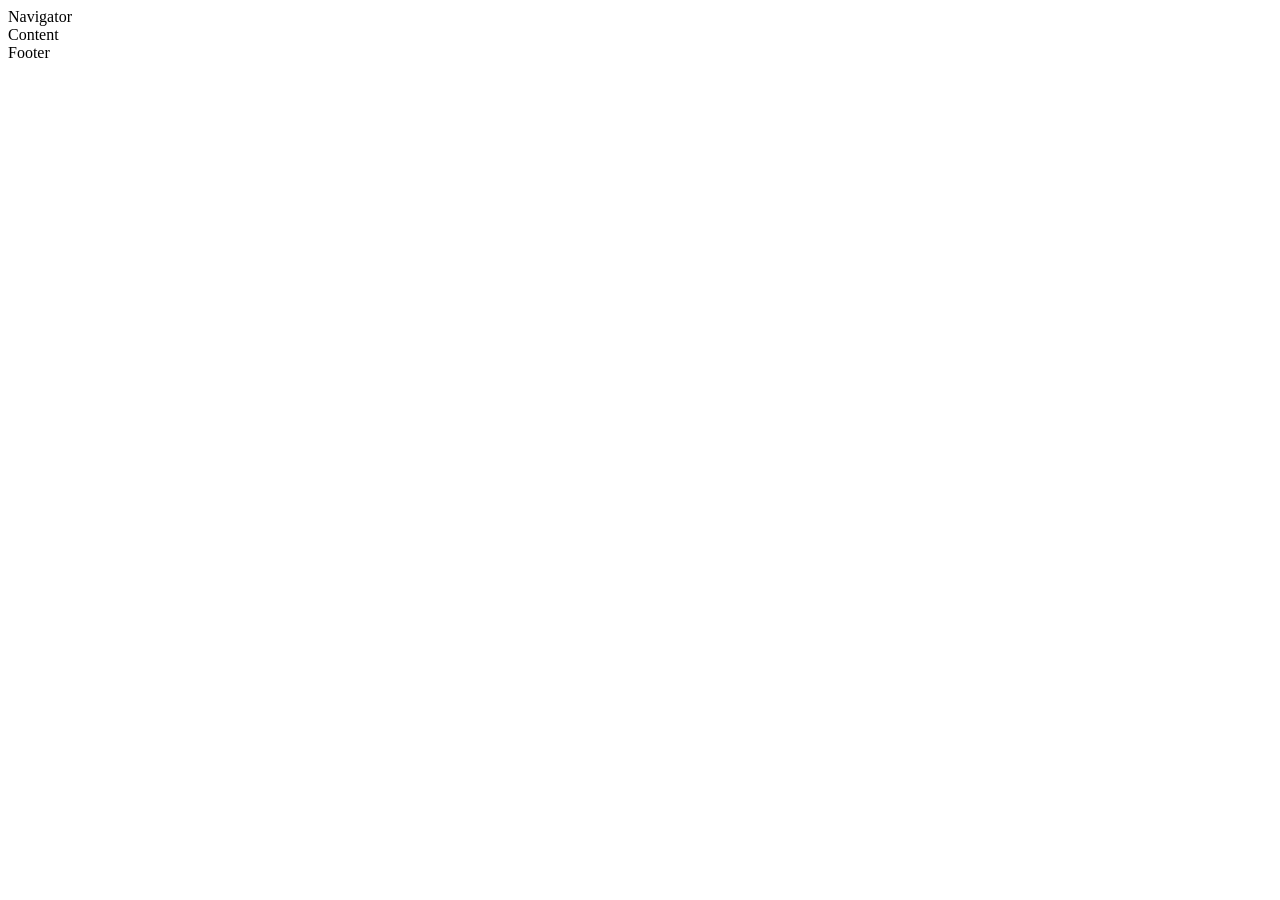
==== app/templates/index.html @ b6ba03c0 "Add template.py" ====
<!DOCTYPE>
<html>
<head>
<meta charset="utf-8">
<style type="text/css">
	.conainer{
		
	}
</style>
</head>
<body>
	<div class="container">
		Navigator
	</div>
	<div class="container">
		Content
	</div>
	<div class="container">
		Footer
	</div>
</body>
</html>
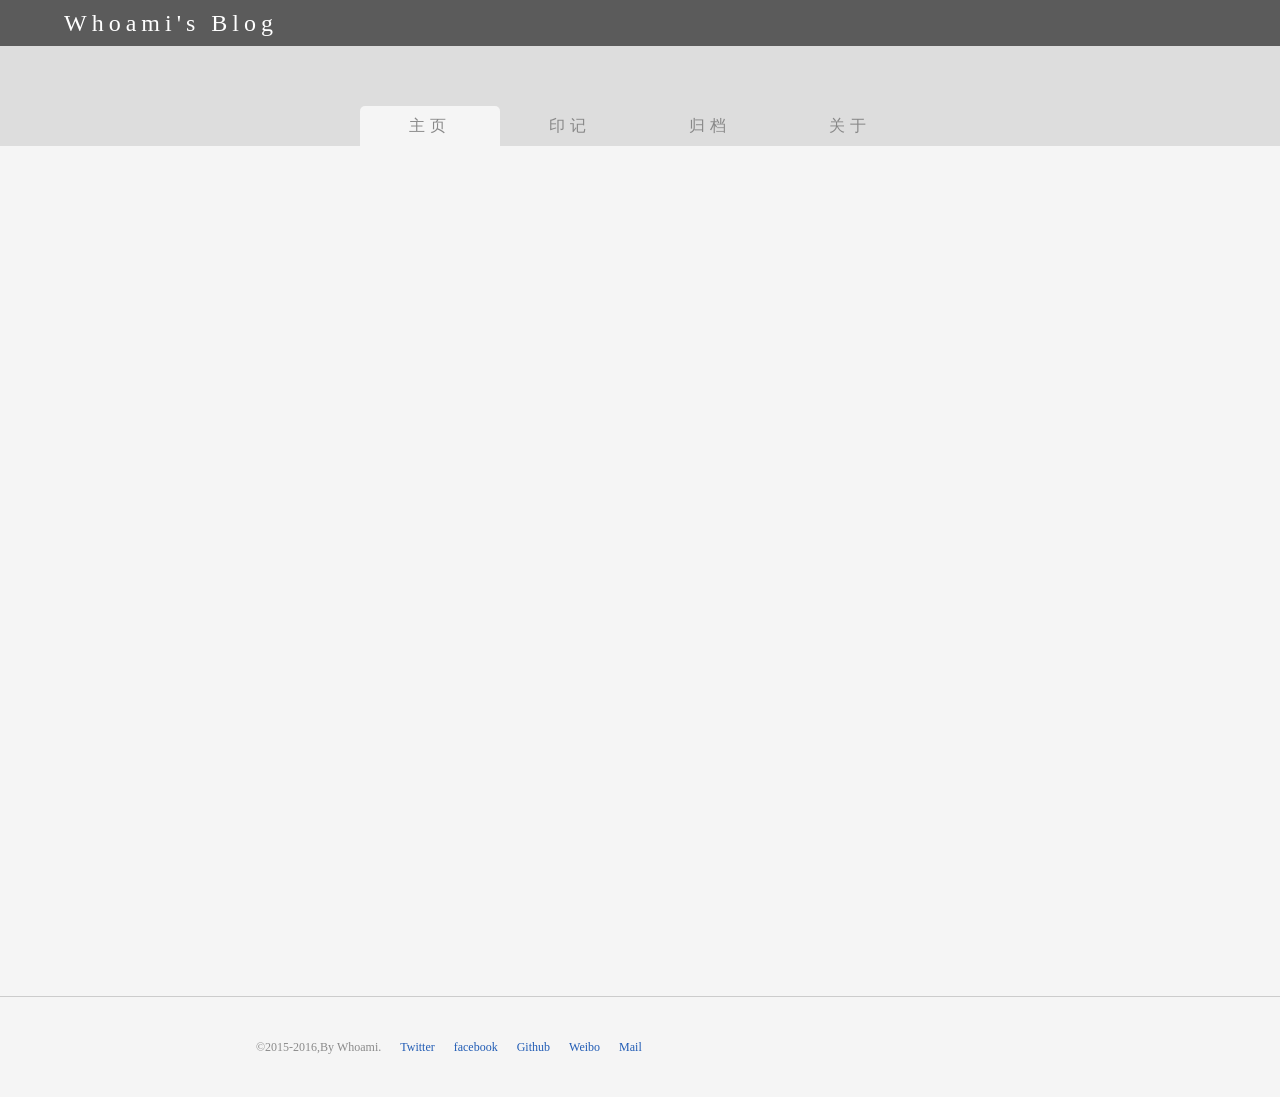
==== commit 24cd23f5: "add index page" ====
--- a/app/templates/index.html
+++ b/app/templates/index.html
@@ -1,22 +1,116 @@
-<!DOCTYPE>
+<!DOCTYPE HTML>
 <html>
 <head>
 <meta charset="utf-8">
-<style type="text/css">
-	.conainer{
-		
-	}
-</style>
+<link rel="stylesheet" type="text/css" href="./font-awesome.min.css">
+<link rel="stylesheet" type="text/css" href="./index.css?version=3.0">
+<link rel="stylesheet" type="text/css" href="./buttons.css">
 </head>
 <body>
-	<div class="container">
-		Navigator
+	<div class="header">
+		<div class="navigator-bar">
+			<div class="navigator-bar-container">
+				<span class="nb-title"><a href="index.html" >Whoami's Blog</a></span>
+				    <div class="nb-user-center">
+					        <a class="nb-user-btn" href="#"><i class="icon-user icon-large"></i></a>
+					        <a class="nb-user-dropdown" data-toggle="dropdown" href="#"><span class="icon-caret-down"></span></a>
+					        
+   				 </div>
+		   </div>
+		</div>
+		<div class="navigator-content">
+			<div class="navigator-content-container">
+				<ul class="category"> 
+					<li ><a class="category-item category-current-item" href="index.html"><i class="icon-home"></i>主页</a></li>	
+					<li ><a  class="category-item"href="article.html"><i class="icon-book"></i>印记</a></li>
+					<li ><a class="category-item" href="list.html"><i class="icon-list-alt"></i>归档</a></li>
+					<li ><a class="category-item" href="me.html"><i class="icon-user"></i>关于</a></li>
+					<div class='clear-fix'></div>
+				</ul>
+				
+			</div>
+ 		</div>
 	</div>
-	<div class="container">
-		Content
+	<div class="main">
+		<div class="main-container">
+			<div class="new-post">	
+				<div class="np-seg-title"><span class="np-seg-icon-lightbulb-span"><i class="icon-lightbulb"></i></span>最新<span class="np-seg-icon-folder-span"><i class="icon-folder-close-alt"></i></span>
+				</div>
+				<div class="new-post-container">
+					<div class="post-article post-article1" id="1">
+							<div class="post-article-header-line">
+								<span class="icon-file-span"><i class="icon-file-alt icon-large"></i></span><a href="#" class="post-article-name-span">linux container</a>
+								<a class="read-btn"></a>
+							</div>
+							<div class="post-article-desc">
+								MSIE 正好相反，它使用 event.clientX 和 event.clientY 表示鼠标相当于窗口的位置，而不是文档。在同样的例子中，如果你向下滚动500，clientY 依然是 250，因此，我们需要添加 scrollLeft 和 scrollTop 这两个相对于文档的属性。最后，MSIE 中文档并不是从 0，0 开始，而是通常有一个小的边框（通常是 2 象素），边框的大小定义在 document.body.clientLeft 和 clientTop 中，我们也把这些加进去
+								MSIE 正好相反，它使用 event.clientX 和 event.clientY 表示鼠标相当于窗口的位置，而不是文档。在同样的例子中，如果你向下滚动500，clientY 依然是 250，因此，我们需要添加 scrollLeft 和 scrollTop 这两个相对于文档的属性。最后，MSIE 中文档并不是从 0，0 开始，而是通常有一个小的边框（通常是 2 象素），边框的大小定义在 document.body.clientLeft 和 clientTop 中，我们也把这些加进去
+							</div>
+							<div class="post-article-info">
+									<span class="info-item post-date">发表日期:2016/03/22</span>
+									<span class="info-item post-category">分类:linux</span>
+									<span class="info-item check-num">阅读(20)</span>
+							</div>
+					</div>
+					<div class="post-article post-article2" id="2">
+						<div class="post-article-header-line">
+								<span class="icon-file-span"><i class="icon-file-alt icon-large"></i></span><span class="post-article-name-span"></span>
+								<a class="read-btn"></a>
+						</div>
+						<div class="post-article-desc"></div>
+					</div>
+					<div class="post-article post-article3" id="3">
+						<div class="post-article-header-line">
+								<span class="icon-file-span"><i class="icon-file-alt icon-large"></i></span><span class="post-article-name-span"></span>
+								<a class="read-btn"></a>
+						</div>
+							<div class="post-article-desc"></div>
+					</div>
+					<div class="post-article post-article4" id="4">
+						<div class="post-article-header-line">
+								<span class="icon-file-span"><i class="icon-file-alt icon-large"></i></span><span class="post-article-name-span"></span>
+								<a class="read-btn"></a>
+						</div>
+							<div class="post-article-desc"></div>
+					</div>
+				</div>
+			</div>
+			<div class="user-activity">
+				<div class="user-activity-header">
+					<span class="u-a-span share hand-right-current-span">分享<span class="icon-hand-right-span"><i class="icon-hand-right"></i></span></span>
+					<span class="u-a-span recommend">推荐</span>
+					<span class="u-a-span reading">在读</span>
+				</div>
+				<div class="user-activity-content-container">
+					<div class="share-content">
+
+					</div>
+					<div clas="recomment-content">
+
+					</div>
+					<div class="reading-content">
+
+					</div >
+				</div>
+			</div>
+		</div>
 	</div>
-	<div class="container">
-		Footer
-	</div>
+	<div class="footer">
+		<div class="footer-container">
+			<div class="footer-content">
+				<span class="copyright">&copy;2015-2016,By Whoami.</span>
+				<a class="footer-item" href="https://twitter.com"><i class="icon-twitter"></i>Twitter</a>
+				<a class="footer-item" href="https://www.facebook.com"><i class="icon-facebook" ></i>facebook</a>
+				<a class="footer-item" href="https://www.facebook.com"><i class="icon-github" href="https://github.com/free-free"></i>Github</a>
+				<a class="footer-item" href="https://www.facebook.com"><i class="icon-spinner" href="https://weibo.com"></i>Weibo</a>
+				<a class="footer-item" href="mailto:19941222hb@gmail.com"><i class="icon-envelope"></i>Mail</a>
+			</div>
+		</div>
+	</div>	
+	
 </body>
-</html>
+<script type="text/javascript" src="./jquery.min.js">
+</script>
+<script type="text/javascript" src="./navigator.js"></script>
+<script type="text/javascript" src="index.js"></script>
+</html>
--- a/app/templates/index.css
+++ b/app/templates/index.css
@@ -0,0 +1,322 @@
+*{
+	border:none;
+	margin:0;
+	list-style-type: none;
+	padding:0;
+	letter-spacing: 5px;
+	text-decoration: none;
+	
+}
+body{
+	min-width: 800px;
+}
+a,a:link,a:hover{
+	color:#888;
+}
+body{
+	background: #f5f5f5;
+}
+
+.navigator-bar{
+	z-index: 99999999;
+	width: 100%;
+	height: 46px;
+	/*background:-moz-linear-gradient(top,#bebebe 0,#bebebe 30%,#bebebe 70%,#bbb 100%);
+	background:-webkit-gradient(linear,left top,left bottom,color-stop(0%,#bebebe),color-stop(60%,#d2d2d2),color-stop(81%,#d2d2d2),color-stop(100%,#bebebe));
+	background:-webkit-linear-gradient(top,#fff 0,#fefefe 60%,#f2f2f2 81%,#e1e1e1 100%);
+	background:-o-linear-gradient(top,#fff 0,#fefefe 60%,#f2f2f2 81%,#e1e1e1 100%);
+	background:-ms-linear-gradient(top,#fff 0,#fefefe 60%,#f2f2f2 81%,#e1e1e1 100%);
+	background:linear-gradient(top,#fff 0,#fefefe 60%,#f2f2f2 81%,#e1e1e1 100%); 
+	*/
+	background: #5b5b5b;
+	box-shadow: 0 0 10px #111;
+}
+.navigator-bar-container{
+	padding-top: 6px;
+	padding-bottom: 6px;
+	height: 34px;
+	position: relative;
+}
+.nb-title{
+	position: absolute;
+	display: block;
+	height: 34px;
+	line-height: 34px;
+	left: 5%;
+	cursor: pointer;
+}
+.nb-title a{
+	color: white;
+	display: block;
+	height: 34px;
+	line-height: 34px;
+	font-size: 24px;
+	text-align: center;
+}
+.nb-user-center{
+	color:#333;
+	position: absolute;
+	height: 34px;
+	line-height: 34px;
+	text-align: center;
+	left: 80%;
+}
+.navigator-content{
+	width: 100%;
+	height: 100px;
+	background: #ddd;
+	position: relative;
+}
+.navigator-content-container{
+	height: 40px;
+	position: absolute;
+	bottom: 0px;
+	width: 100%;
+}
+.category{
+	margin: 0px auto;
+	width: 560px;
+	overflow: hidden;
+}
+.category-item {
+	text-align: center;
+	height: 40px;
+	line-height: 40px;
+	width: 100px;
+	display: block;
+	padding-left:20px;
+	padding-right: 20px;
+	float: left;
+	color:#666;
+	cursor: pointer;
+}
+.category-current-item,.category-current-item:hover{
+	background: #f5f5f5;
+	border-top-left-radius: 5px;
+	border-top-right-radius: 5px;
+	color: black;
+	cursor: pointer;
+}
+.clear-fix{
+	clear: both;
+}
+.main{
+	height: 850px;
+	width: 100%;
+}
+.main-container{
+	width: 100%;
+	height: 700px;
+	position: relative;
+}
+.new-post{
+	height: 200px;
+	border-top-left-radius: 10px;
+	border-top-right-radius: 10px;
+	box-shadow: 0 0 10px #ccc;
+	display: none;
+	background: #fff;
+}
+.np-seg-title{
+	font-size: 16px;
+	height: 30px;
+	width: inherit;
+	line-height: 30px;
+	color: #6b6b6b;
+	background: #efefef;
+	border-bottom: 1px solid #ddd;
+}
+.np-seg-icon-lightbulb-span{
+	display: inline-block;
+	height: 30px;
+	line-height: 30px;
+	padding-left: 20px;
+	font-size: 20px;
+}
+.np-seg-icon-folder-span{
+	display: inline-block;
+	height: 30px;
+	line-height: 30px;
+	padding-right: 20px;
+	float: right;
+	font-size: 20px;
+}
+.new-post-container{
+	width: 100%;
+	height: 170px;
+	overflow-x:hidden;
+	overflow: hidden;
+	position: relative;
+
+}
+.post-article{
+	position: absolute;
+	height:120px;
+	border-radius:5px;
+	border: 1px solid #ccc;
+	display:none;
+	overflow: hidden;
+	z-index: 9999999;
+	box-shadow: 0 0 5px #ccc;
+	cursor: pointer;
+}
+.post-article-header-line{
+	height: 30px;
+	line-height: 30px;
+}
+.icon-file-span{
+	display: inline-block;
+	height: 30px;
+	line-height: 30px;
+	width: 30px;
+	text-align: center;
+	padding-left: 5px;
+	color: #8b8b8b;
+}
+.post-article-name-span{
+	display: inline-block;
+	height: 30px;
+	line-height: 30px;
+	text-align: center;
+	letter-spacing: 0px;
+	color: #55aaff;
+	font-size: 18px;
+}
+.post-article-name-span:hover{
+	text-decoration: underline;
+	color: #55aaff;
+}
+.post-article-desc{
+	letter-spacing: 0px;
+	text-indent: 40px;
+	font-size: 14px;
+	color: #8b8b8b;
+	padding: 10px 10px;
+	padding-top: 5px;
+	padding-bottom: 5px;
+	height: 50px;
+	overflow: hidden;
+}
+.post-article-info{
+	height: 30px;
+	line-height: 30px;
+}
+.info-item{
+	line-height: 30px;
+	height: 30px;
+	display: inline-block;
+	color: #55aaff;
+	font-size: 13px;
+	float: left;
+	letter-spacing: 0px;
+	padding-right: 10px;
+	padding-left: 10px;
+}
+.post-date{
+	margin-left: 50%;
+	
+}
+.uparrow{
+	width:30px;
+	height: 30px;
+	position: absolute;
+	line-height: 30px;
+	font-size: 20px;
+	text-align: center;
+	top: 10px;
+	right: 5px;
+	cursor: pointer;
+	color: #ccc;
+}
+
+.downarrow{
+	width:30px;
+	height: 30px;
+	line-height: 30px;
+	font-size: 20px;
+	text-align: center;
+	position: absolute;	
+	bottom: 10px;
+	right: 5px;
+	cursor: pointer;
+	color: #ccc;
+}
+
+
+
+.user-activity{
+	position: absolute;
+	background: #fff;
+	height: 400px;
+	border-radius: 5px;
+	display: none;
+}
+.user-activity-header{
+	width: 100px;
+	background: #f5f5f5;
+	height: 400px;
+	float: left;
+}
+.u-a-span{
+	display: inline-block;
+	line-height: 40px;
+	height: 40px;
+	padding-left: 10px;
+	padding-right: 10px;
+	text-align: center;
+	/*color: #55aaff;*/
+	color: #8b8b8b;
+	cursor: pointer;
+}
+.u-a-span:hover{
+	color: #55aaff;
+
+}
+.icon-hand-right-span{
+	display: inline-block;
+	line-height: 40px;
+	height: 40px;
+	padding-left: 10px;
+}
+.hand-right-current-span{
+	color: #55aaff;
+}
+.user-activity-content-container{
+	height: 400px;
+	width: 700px;
+	border-radius: 5px;
+	float: left; 
+	position: relative;
+	box-shadow: 0 0 5px #ccc;
+}
+.footer-container{
+	height: 100px;
+	width: 100%;
+	border-top: 1px solid #ccc;
+	position: relative;
+}
+
+.footer-content{
+	position: absolute;
+	top: 40px;
+	left: 20%;
+}
+.copyright{
+	font-size: 12px;
+	color: #8b8b8b;
+	letter-spacing: 0px;
+	display: inline-block;
+}
+.footer-item:link{
+	display: inline-block;
+	text-decoration: none;
+	padding-left: 10px;
+	letter-spacing: 0px;
+	color: #215cb5;
+	font-size: 12px;
+	cursor: pointer;
+}
+.footer-item:hover{
+	color: #215cb5;
+	text-decoration: underline;
+}
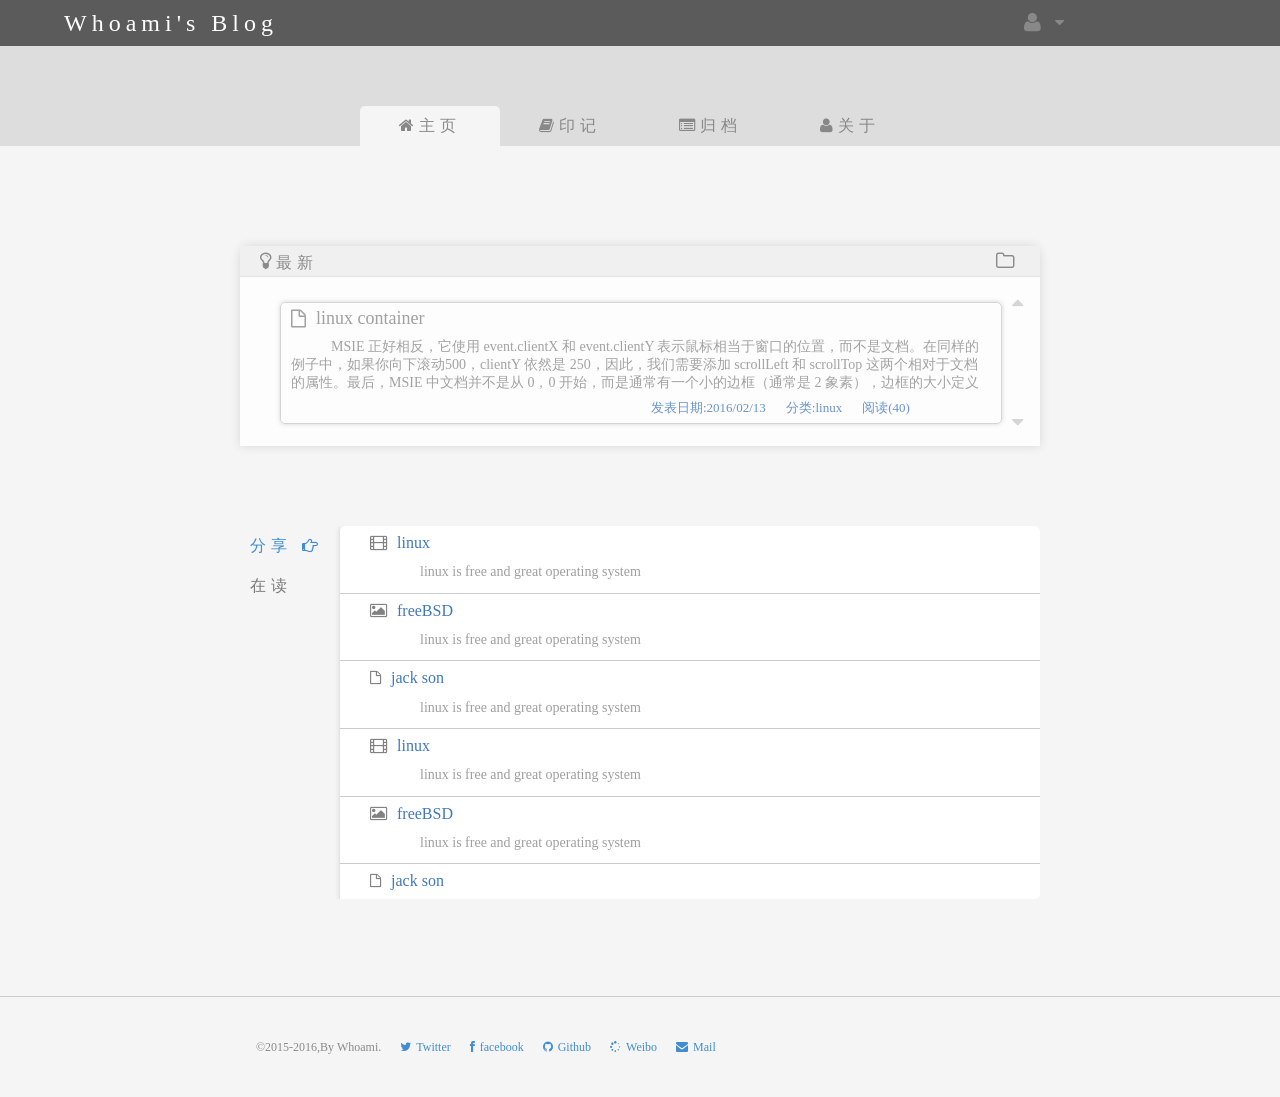
==== commit a105b598: "almost finish index page" ====
--- a/app/templates/index.html
+++ b/app/templates/index.html
@@ -5,6 +5,7 @@
 <link rel="stylesheet" type="text/css" href="./font-awesome.min.css">
 <link rel="stylesheet" type="text/css" href="./index.css?version=3.0">
 <link rel="stylesheet" type="text/css" href="./buttons.css">
+<link rel="stylesheet" type="text/css" href="./player/styles.css">
 </head>
 <body>
 	<div class="header">
@@ -37,7 +38,7 @@
 				<div class="np-seg-title"><span class="np-seg-icon-lightbulb-span"><i class="icon-lightbulb"></i></span>最新<span class="np-seg-icon-folder-span"><i class="icon-folder-close-alt"></i></span>
 				</div>
 				<div class="new-post-container">
-					<div class="post-article post-article1" id="1">
+				<!-- 	<div class="post-article post-article1" id="1">
 							<div class="post-article-header-line">
 								<span class="icon-file-span"><i class="icon-file-alt icon-large"></i></span><a href="#" class="post-article-name-span">linux container</a>
 								<a class="read-btn"></a>
@@ -72,23 +73,19 @@
 								<a class="read-btn"></a>
 						</div>
 							<div class="post-article-desc"></div>
-					</div>
+					</div> -->
 				</div>
 			</div>
 			<div class="user-activity">
 				<div class="user-activity-header">
-					<span class="u-a-span share hand-right-current-span">分享<span class="icon-hand-right-span"><i class="icon-hand-right"></i></span></span>
-					<span class="u-a-span recommend">推荐</span>
-					<span class="u-a-span reading">在读</span>
+					<span id="1" class="u-a-span share hand-right-current-span">分享<span class="icon-hand-right-span"><i class="icon-hand-right"></i></span></span>
+					<span id="2" class="u-a-span reading">在读</span>
 				</div>
 				<div class="user-activity-content-container">
-					<div class="share-content">
+					<div class="user-activity-content share-content current-content" id="1">
 
 					</div>
-					<div clas="recomment-content">
-
-					</div>
-					<div class="reading-content">
+					<div class="user-activity-content reading-content" id="2">
 
 					</div >
 				</div>
@@ -107,10 +104,17 @@
 			</div>
 		</div>
 	</div>	
-	
+	<div class="music-player-container">
+		<div id="myAudio"  class="music-player" style="margin:0px 0px">
+
+	    </div>
+	</div>
+	</div>
 </body>
 <script type="text/javascript" src="./jquery.min.js">
 </script>
 <script type="text/javascript" src="./navigator.js"></script>
+<script type="text/javascript" src="./player/AudioPlayer.js"></script>
 <script type="text/javascript" src="index.js"></script>
+
 </html>
--- a/app/templates/index.css
+++ b/app/templates/index.css
@@ -141,6 +141,8 @@
 	float: right;
 	font-size: 20px;
 }
+
+
 .new-post-container{
 	width: 100%;
 	height: 170px;
@@ -179,12 +181,14 @@
 	line-height: 30px;
 	text-align: center;
 	letter-spacing: 0px;
-	color: #55aaff;
+/*	color: #55aaff;*/
+	color: #4078c0;
 	font-size: 18px;
 }
 .post-article-name-span:hover{
 	text-decoration: underline;
-	color: #55aaff;
+	/*color: #55aaff;*/
+	color: #4078c0;
 }
 .post-article-desc{
 	letter-spacing: 0px;
@@ -205,7 +209,7 @@
 	line-height: 30px;
 	height: 30px;
 	display: inline-block;
-	color: #55aaff;
+	color:#4078c0;
 	font-size: 13px;
 	float: left;
 	letter-spacing: 0px;
@@ -265,11 +269,13 @@
 	padding-right: 10px;
 	text-align: center;
 	/*color: #55aaff;*/
-	color: #8b8b8b;
+	color: #7a7a7a;
 	cursor: pointer;
 }
 .u-a-span:hover{
-	color: #55aaff;
+	/*color: #55aaff;*/
+	color:#408dd1;
+
 
 }
 .icon-hand-right-span{
@@ -279,7 +285,7 @@
 	padding-left: 10px;
 }
 .hand-right-current-span{
-	color: #55aaff;
+	color:#408dd1;
 }
 .user-activity-content-container{
 	height: 400px;
@@ -289,13 +295,55 @@
 	position: relative;
 	box-shadow: 0 0 5px #ccc;
 }
+.user-activity-content{
+	height: 400px;
+	width: 700px;
+	position: absolute;
+	display: none;
+	left: 0px;
+	top: 0px;
+}
+.share-content{
+	top: 0px;
+	display: block;
+	overflow: hidden;
+}
+.reading-content{
+	
+}
+.book-name{
+	width: 100%;
+	height:30px;
+	color: #5b5b5b;
+	line-height: 30px;
+	letter-spacing: 1px;
+	font-size: 22px;
+	overflow: hidden;
+}
+.book-author{
+	width: 100%; 
+	letter-spacing:1px;
+	height:30px;
+	line-height: 30px;
+	font-size: 14px;
+	color: #5b5b5b;
+	overflow: hidden;
+}
+.book-desc{
+	width: 100%;
+	letter-spacing: 0px;
+	line-height: 20px;
+	font-size: 14px;
+	height: 200px;
+	color: #5b5b5b;
+	overflow: hidden;
+}
 .footer-container{
 	height: 100px;
 	width: 100%;
 	border-top: 1px solid #ccc;
 	position: relative;
 }
-
 .footer-content{
 	position: absolute;
 	top: 40px;
@@ -312,11 +360,19 @@
 	text-decoration: none;
 	padding-left: 10px;
 	letter-spacing: 0px;
-	color: #215cb5;
+/*	color: #215cb5;*/
+	color: #408dd1;
 	font-size: 12px;
 	cursor: pointer;
 }
 .footer-item:hover{
-	color: #215cb5;
+	/*color: #215cb5;*/
+	color:#408dd1;
 	text-decoration: underline;
 }
+
+.music-player-container{
+	position: fixed;
+	top: 400px;
+	left: -310px;
+}
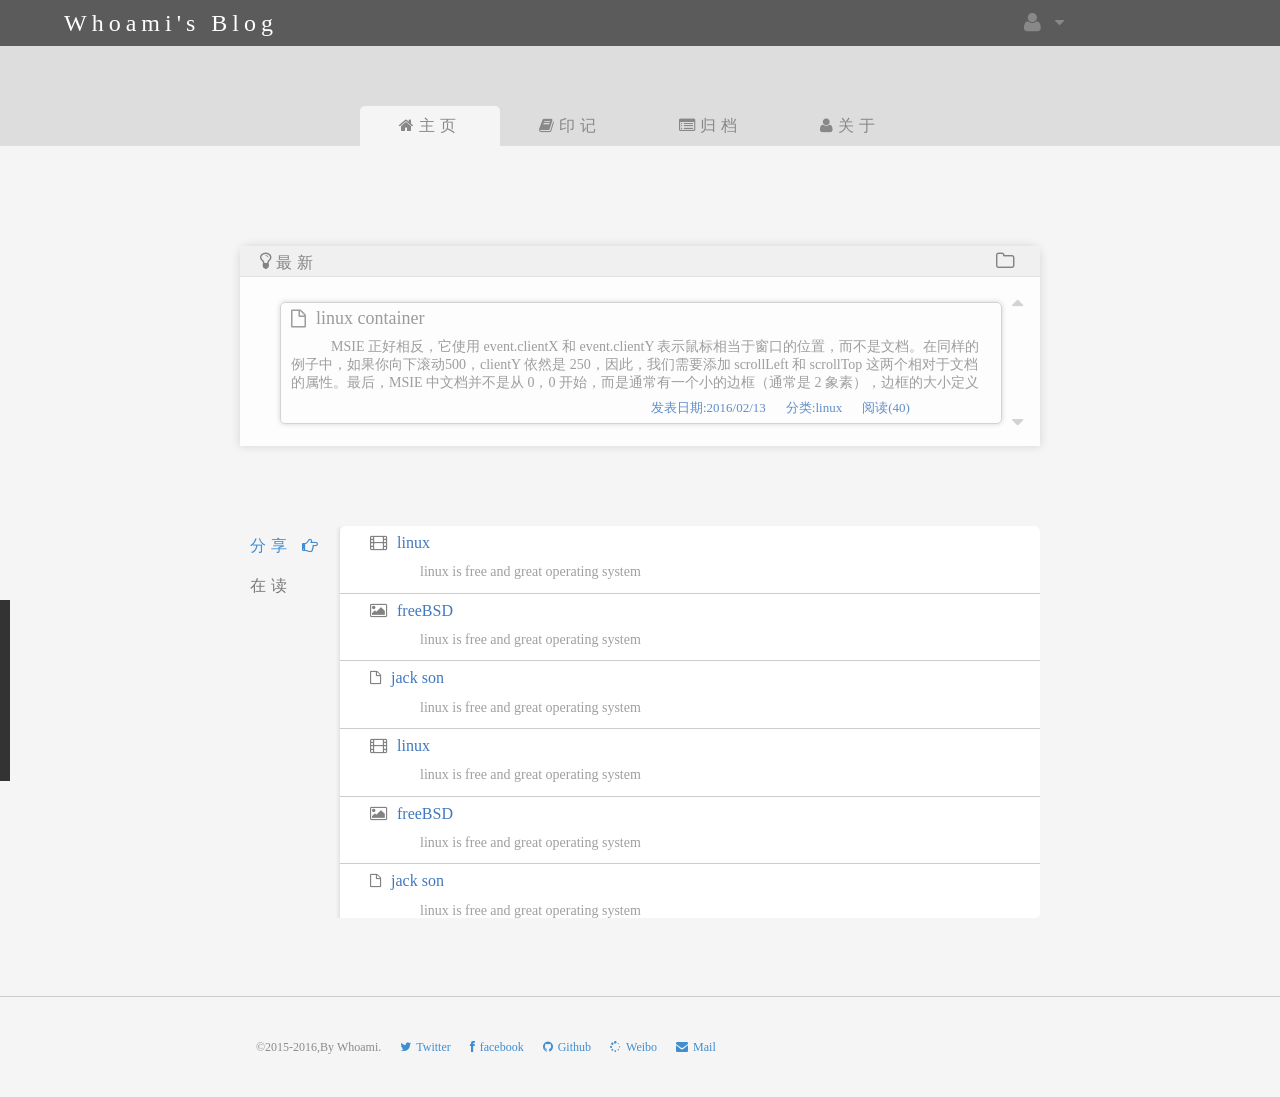
==== commit 8a9d1c72: "rebuild music player dom element" ====
--- a/app/templates/index.html
+++ b/app/templates/index.html
@@ -92,7 +92,7 @@
 			</div>
 		</div>
 	</div>
-	<div class="footer">
+<div class="footer">
 		<div class="footer-container">
 			<div class="footer-content">
 				<span class="copyright">&copy;2015-2016,By Whoami.</span>
@@ -103,13 +103,11 @@
 				<a class="footer-item" href="mailto:19941222hb@gmail.com"><i class="icon-envelope"></i>Mail</a>
 			</div>
 		</div>
-	</div>	
-	<div class="music-player-container">
-		<div id="myAudio"  class="music-player" style="margin:0px 0px">
-
-	    </div>
-	</div>
-	</div>
+</div>	
+<div class="music-player-container">
+	<div id="myAudio"  class="music-player" style="margin:0px 0px">
+	 </div>
+</div>
 </body>
 <script type="text/javascript" src="./jquery.min.js">
 </script>
--- a/app/templates/player/styles.css
+++ b/app/templates/player/styles.css
@@ -0,0 +1,311 @@
+/*body {margin:0; padding:0;  margin-top:0px;font-size:12px; color:#313131;text-align: left; font-family:Verdana, Arial, Helvetica, sans-serif; }*/
+a ,a:hover{text-decoration: none;}
+#myAudio {
+	width: 310px;
+	-moz-box-sizing:border-box;
+	box-sizing:border-box;
+}
+/*音频信息模块*/
+.music_info {
+	padding: 10px;
+	border: 1px solid #000;
+	border-bottom: none;
+	width: 310px;
+	border-radius: 4px 4px 0 0;
+	background:-webkit-linear-gradient(top,rgba(0,0,0,0.4),rgba(0,0,0,0.4)) no-repeat left top,
+				url(bg.jpg) no-repeat left top;
+	background:-moz-linear-gradient(top,rgba(0,0,0,0.4),rgba(0,0,0,0.4)) no-repeat left top,
+				url(bg.jpg) no-repeat left top;
+	background:-ms-linear-gradient(top,rgba(0,0,0,0.4),rgba(0,0,0,0.4)) no-repeat left top,
+				url(bg.jpg) no-repeat left top;
+	background:linear-gradient(top,rgba(0,0,0,0.4),rgba(0,0,0,0.4)) no-repeat left top,
+				url(bg.jpg) no-repeat left top;
+	-moz-box-sizing:border-box;
+	box-sizing:border-box;
+}
+/*CD模块*/
+.music_info .cd_holder {
+	height: 126px;
+	width: 126px;
+	border: 1px solid #000;
+	border-radius: 4px;
+	float: left;
+	position: relative;
+}
+.music_info .cd_holder .stick {         /*打碟器*/
+	position: absolute;
+	display: block;
+	width: 2px;
+	height: 60px;
+	background-color: rgb(244,244,244);
+	z-index: 100;
+	-webkit-transition:all 300ms ease-in;
+	-moz-transition:all 300ms ease-in;
+	-ms-transition:all 300ms ease-in;
+	transition:all 300ms ease-in;
+
+	-webkit-transform-origin:left top;
+	-moz-transform-origin:left top;
+	-ms-transform-origin:left top;
+	transform-origin:left top;
+}
+.music_info .cd_holder .stick:before {
+	content: "";
+	position: absolute;
+	display: block;
+	width: 8px;
+	height: 10px;
+	left: -3px;
+	bottom: 0;
+	background-color: rgb(244,244,244);
+	z-index: 101;
+}
+/*点击播放时打碟器旋转-45度到CD上方*/
+.music_info .cd_holder .stick.play {
+	-webkit-transform:rotate(-45deg);
+	-moz-transform:rotate(-45deg);
+	-ms-transform:rotate(-45deg);
+	transform:rotate(-45deg);
+}
+/*使用CSS3径向渐变来绘制界面中的CD光碟和打碟器*/
+.music_info .cd_holder .cd {
+	width: 94%;
+	height: 94%;
+	position: absolute;
+	left: 3%;
+	top: 3%;
+	-moz-box-sizing:border-box;
+	box-sizing:border-box;
+	border: 2px solid rgb(210,210,210);
+	border-radius: 50%; 
+	cursor: pointer;
+	z-index: 99;
+	background:-webkit-radial-gradient(center,circle,transparent,transparent 14%,rgba(255,255,255,0.7) 14%,rgba(255,255,255,0.7) 17%,rgba(255,255,255,0.7) 20%,rgb(87,94,104) 20%,rgb(52,62,75) 100%);
+	background:-moz-radial-gradient(center,circle,transparent,transparent 14%,rgba(255,255,255,0.7) 14%,rgba(255,255,255,0.7) 17%,rgba(255,255,255,0.7) 20%,rgb(87,94,104) 20%,rgb(52,62,75) 100%);
+	background:-ms-radial-gradient(center,circle,transparent,transparent 14%,rgba(255,255,255,0.7) 14%,rgba(255,255,255,0.7) 17%,rgba(255,255,255,0.7) 20%,rgb(87,94,104) 20%,rgb(52,62,75) 100%);
+	background:radial-gradient(center,circle,transparent,transparent 14%,rgba(255,255,255,0.7) 14%,rgba(255,255,255,0.7) 17%,rgba(255,255,255,0.7) 20%,rgb(87,94,104) 20%,rgb(52,62,75) 100%);
+
+	-webkit-transition:all 1s linear;
+	-moz-transition:all 1s linear;
+	-ms-transition:all 1s linear;
+	transition:all 1s linear;
+}
+.music_info .cd_holder .cd:hover {
+	background:-webkit-radial-gradient(center,circle,transparent,transparent 14%,rgba(255,255,255,0.7) 14%,rgba(255,255,255,0.7) 17%,rgba(255,255,255,0.7) 20%,rgb(107,114,124) 20%,rgb(72,82,95) 100%);
+	background:-moz-radial-gradient(center,circle,transparent,transparent 14%,rgba(255,255,255,0.7) 14%,rgba(255,255,255,0.7) 17%,rgba(255,255,255,0.7) 20%,rgb(107,114,124) 20%,rgb(72,82,95) 100%);
+	background:-ms-radial-gradient(center,circle,transparent,transparent 14%,rgba(255,255,255,0.7) 14%,rgba(255,255,255,0.7) 17%,rgba(255,255,255,0.7) 20%,rgb(107,114,124) 20%,rgb(72,82,95) 100%);
+	background:radial-gradient(center,circle,transparent,transparent 14%,rgba(255,255,255,0.7) 14%,rgba(255,255,255,0.7) 17%,rgba(255,255,255,0.7) 20%,rgb(107,114,124) 20%,rgb(72,82,95) 100%);
+}
+/*音频的元信息模块*/
+.music_info .meta_data {
+	height: 124px;
+	width: 150px;
+	float: right;
+	color: #fff;
+	margin-left: 10px;
+	overflow: hidden;
+	position: relative;
+	-moz-box-sizing:border-box;
+	box-sizing:border-box;
+	-moz-user-select:none;/**ff*/  
+	-webkit-user-select:none;/**chrome、safari、360极速*/  
+}
+.music_info .singer {
+	font:bold 14px/120% Helvetica,Sans-serif;
+	margin-bottom: 10px;
+}
+.music_info .title {
+	font:bold 12px/120% Helvetica,Sans-serif;
+	color: #fff;
+}
+.volume_control {
+	position: absolute;
+	width: 150px;
+	bottom: 10px;
+}
+.volume_control .decrease,.volume_control .increase {
+	font-family: "icomoon";
+	color: rgb(220,220,220);
+	text-decoration: none;
+	margin-left: 5px;
+	cursor: pointer;
+}
+/*音量条和进度条外层包裹*/
+.base_bar {
+	height: 10px;
+	border-top: 1px solid rgb(18,18,18);
+	border-bottom: none;
+	border-radius: 5px;
+	display: inline-block;
+	box-shadow: 0 1px 0 rgb(60,61,64);
+	position: relative;
+	background: -webkit-linear-gradient(top,rgb(50,50,50),rgb(40,40,40));
+	background: -moz-linear-gradient(top,rgb(50,50,50),rgb(40,40,40));
+	background: -ms-linear-gradient(top,rgb(50,50,50),rgb(40,40,40));
+	background: linear-gradient(top,rgb(50,50,50),rgb(40,40,40));
+}
+/*音量条和进度条*/
+.progress_bar {
+	display: block;
+	height: 100%;
+	border-radius: 5px;
+	background: -webkit-linear-gradient(top,rgb(101,215,251),rgb(23,137,232));
+	background: -moz-linear-gradient(top,rgb(101,215,251),rgb(23,137,232));
+	background: -ms-linear-gradient(top,rgb(101,215,251),rgb(23,137,232));
+	background: linear-gradient(top,rgb(101,215,251),rgb(23,137,232));
+}
+#myAudio .volume_control .base_bar {width: 100px;}
+#myAudio .volume_control .progress_bar {width: 100%;}
+
+/*音量条的滑动器*/
+.volume_control .slider {
+	width: 12px;
+	height: 12px;
+	border-radius: 6px;
+	border:1px solid rgb(0,0,0);
+	position: absolute;
+	left: 93px;
+	top: -2px;
+	background: -webkit-linear-gradient(top,rgb(246,246,246),rgb(190,190,190));
+	background: -moz-linear-gradient(top,rgb(246,246,246),rgb(190,190,190));
+	background: -ms-linear-gradient(top,rgb(246,246,246),rgb(190,190,190));
+	background: linear-gradient(top,rgb(246,246,246),rgb(190,190,190));
+}
+/*播放列表*/
+.music_list {
+	margin: 0;
+	padding-left: 40px;
+	background: rgb(20,20,20);
+	display: none;
+	max-height: 100px;
+	overflow: auto;
+}
+.music_list li {
+	margin: 0;
+	color: #fff;
+	font-size: 12px;
+	cursor: pointer;
+	list-style-type: decimal;
+}
+.music_list li:hover {color: rgb(242,198,65);}
+.music_list .active {color: rgb(226,63,82);}
+/*播放控制模块*/
+#myAudio .controls {
+	width: 310px;
+	height: 32px;
+	-moz-box-sizing:border-box;
+	box-sizing:border-box;
+	border: 1px solid #000;
+	border-radius: 0 0 4px 4px;
+	background-color: rgb(34,34,34);
+}
+#myAudio .controls > div {float: left;}
+#myAudio .controls .play_controls {
+	border-right: 1px solid #000;
+	box-shadow: 1px 0 0 rgb(45,45,45);
+	height: 100%;
+	width: 85px;
+	padding: 6px 0;
+	-moz-box-sizing:border-box;
+	box-sizing:border-box;
+}
+/*使用font-face来制作播放按钮的图标*/
+#myAudio .play_controls a {
+	font-family: "icomoon";
+	color: rgb(220,220,220);
+	cursor: pointer;
+	margin-left: 15px;
+	float: left;
+	font-size: 12px;
+	width: 12px;
+}
+#myAudio .play_controls a:first-child {margin-left: 10px;}
+/*进度条的实现*/
+#myAudio .time_line {
+	padding: 6px 8px;
+	height: 100%;
+	width: 220px;
+	overflow: hidden;
+	white-space: nowrap;
+	-moz-box-sizing:border-box;
+	box-sizing:border-box;
+}
+#myAudio .passed_time, #myAudio .total_time {
+	color: #fff;
+	font-size: 10px;
+	font-family: Helvetica,Sans-serif;
+	-webkit-text-size-adjust:none; 
+}
+#myAudio .time_line .base_bar {
+	width: 140px;
+	background: -webkit-linear-gradient(top,rgb(87,87,87),rgb(87,87,87)) left top/0px 100% no-repeat;
+	background: -moz-linear-gradient(top,rgb(87,87,87),rgb(87,87,87)) left top/0px 100% no-repeat;
+	background: -ms-linear-gradient(top,rgb(87,87,87),rgb(87,87,87)) left top/0px 100% no-repeat;
+	background: linear-gradient(top,rgb(87,87,87),rgb(87,87,87)) left top/0px 100% no-repeat;
+}
+#myAudio .time_line .progress_bar {width: 0;}
+
+.clearfix:after {
+	content: "";
+	display: block;
+	width: 0;
+	height: 0;
+	clear: both;
+}
+/*歌曲星星评分器的实现*/
+.starbar {
+	width: 100px;
+	height: 20px;
+	margin-top: 5px;
+	background: url("stars.png") 0px 0px repeat-x;
+	position: relative;
+}
+.current-rating {
+	width: 85%;
+	height: 100%;
+	background: url("stars.png") 0px -40px repeat-x;
+	margin: 0;
+	padding: 0;
+}
+.current-rating li {
+	list-style:none;
+	position: absolute;
+	left: 0;
+	top: 0;
+	height: 100%;
+}
+.current-rating li:hover {background: url("stars.png") 0px -20px repeat-x;}
+.current-rating .star5 {width: 100%;}
+.current-rating .star4 {width: 80%;}
+.current-rating .star3 {width: 60%;}
+.current-rating .star2 {width: 40%;}
+.current-rating .star1 {width: 20%;}
+/*音频播放时CD的旋转动画*/
+.music_info .cd.rotate {
+	-webkit-animation:rotating 1s 0s linear infinite;
+	-moz-animation:rotating 1s 0s linear infinite;
+	-ms-animation:rotating 1s 0s linear infinite;
+}
+@-webkit-keyframes rotating{
+	0%{-webkit-transform:rotate(0deg);}
+	100%{-webkit-transform:rotate(360deg);}
+}
+@-moz-keyframes rotating{
+	form {-moz-transform:rotate(0deg);}
+	to {-moz-transform:rotate(360deg);}
+}
+@-ms-keyframes rotating{
+	0%{-ms-transform:rotate(0deg);}
+	100%{-ms-transform:rotate(360deg);}
+}
+
+@font-face {
+	font-family: 'icomoon';
+	src:url('fonts/icomoon.ttf');
+	src:url('fonts/icomoon.eot?#iefix') format('embedded-opentype'),
+	
+		url('fonts/icomoon.ttf') format('truetype'),
+		url('fonts/icomoon.svg#icomoon') format('svg');
+	font-weight: normal;
+	font-style: normal;
+}
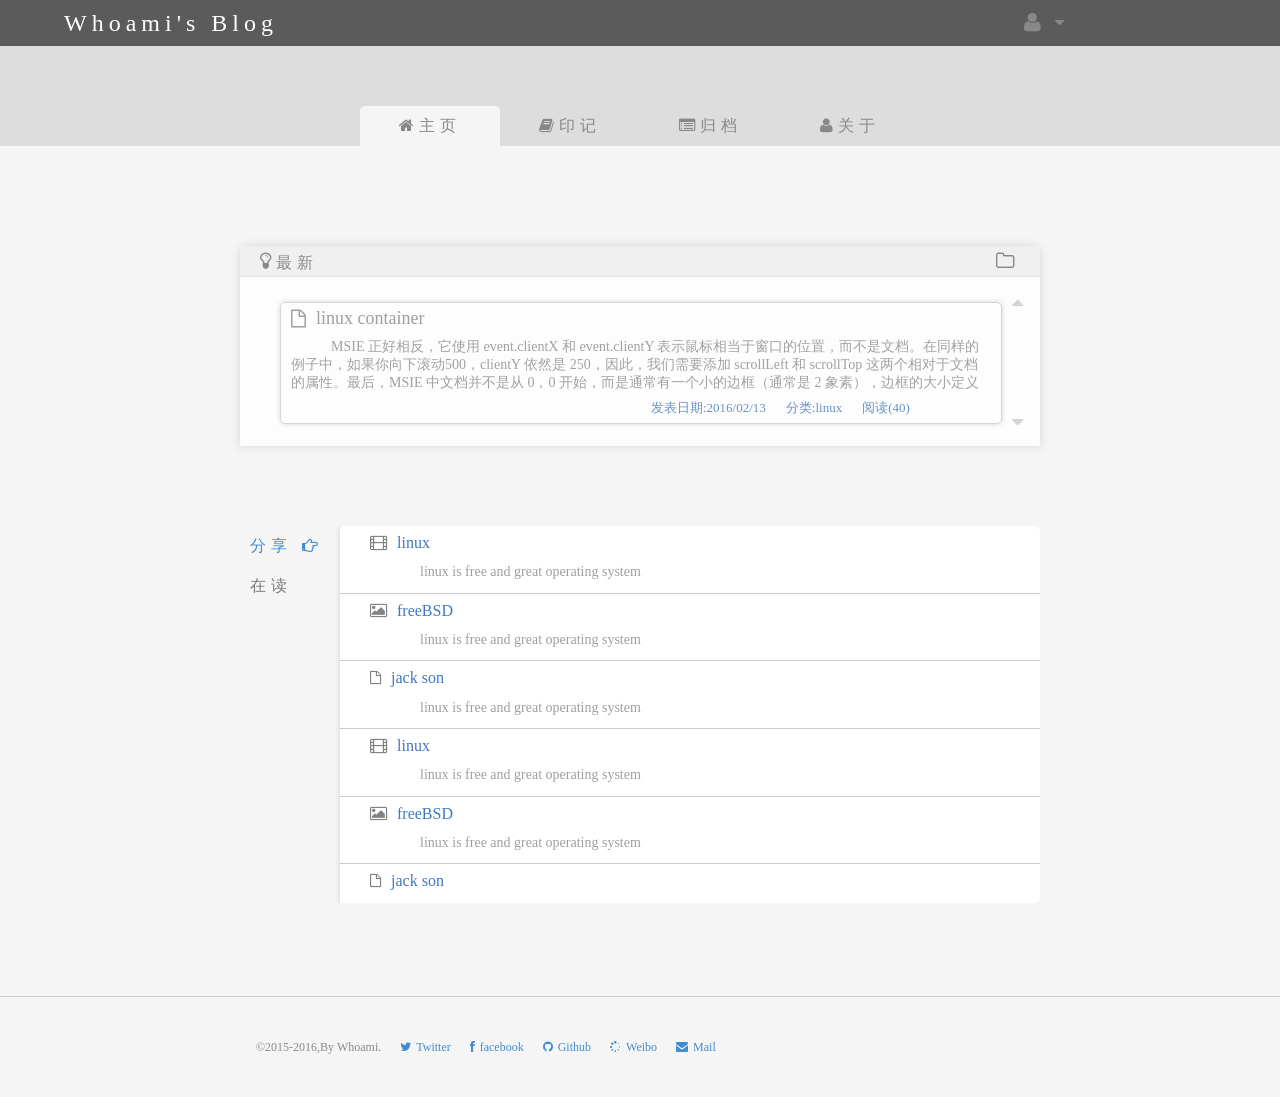
==== commit 80fc8d32: "rebuild directory structure" ====
--- a/app/templates/index.html
+++ b/app/templates/index.html
@@ -2,9 +2,9 @@
 <html>
 <head>
 <meta charset="utf-8">
-<link rel="stylesheet" type="text/css" href="./font-awesome.min.css">
-<link rel="stylesheet" type="text/css" href="./index.css?version=3.0">
-<link rel="stylesheet" type="text/css" href="./buttons.css">
+<link rel="stylesheet" type="text/css" href="./static/css/font-awesome.min.css">
+<link rel="stylesheet" type="text/css" href="./static/css/index.css?version=3.0">
+<link rel="stylesheet" type="text/css" href="./static/css/buttons.css">
 <link rel="stylesheet" type="text/css" href="./player/styles.css">
 </head>
 <body>
@@ -96,11 +96,11 @@
 		<div class="footer-container">
 			<div class="footer-content">
 				<span class="copyright">&copy;2015-2016,By Whoami.</span>
-				<a class="footer-item" href="https://twitter.com"><i class="icon-twitter"></i>Twitter</a>
-				<a class="footer-item" href="https://www.facebook.com"><i class="icon-facebook" ></i>facebook</a>
-				<a class="footer-item" href="https://www.facebook.com"><i class="icon-github" href="https://github.com/free-free"></i>Github</a>
-				<a class="footer-item" href="https://www.facebook.com"><i class="icon-spinner" href="https://weibo.com"></i>Weibo</a>
-				<a class="footer-item" href="mailto:19941222hb@gmail.com"><i class="icon-envelope"></i>Mail</a>
+				<a class="footer-item" href="https://twitter.com" target="_blank"><i class="icon-twitter"></i>Twitter</a>
+				<a class="footer-item" href="https://www.facebook.com" target="_blank"><i class="icon-facebook" ></i>facebook</a>
+				<a class="footer-item" href="https://github.com/free-free" target="_blank"><i class="icon-github" ></i>Github</a>
+				<a class="footer-item" href="http://weibo.com/5577495302/profile?topnav=1&wvr=6&is_all=1" target="_blank"><i class="icon-spinner" ></i>Weibo</a>
+				<a class="footer-item" href="mailto:19941222hb@gmail.com" target="_blank"><i class="icon-envelope"></i>Mail</a>
 			</div>
 		</div>
 </div>	
@@ -109,10 +109,10 @@
 	 </div>
 </div>
 </body>
-<script type="text/javascript" src="./jquery.min.js">
+<script type="text/javascript" src="./static/js/jquery.min.js">
 </script>
-<script type="text/javascript" src="./navigator.js"></script>
+<script type="text/javascript" src="./static/js/navigator.js"></script>
 <script type="text/javascript" src="./player/AudioPlayer.js"></script>
-<script type="text/javascript" src="index.js"></script>
+<script type="text/javascript" src="./static/js/index.js"></script>
 
 </html>
--- a/app/templates/static/css/index.css
+++ b/app/templates/static/css/index.css
@@ -0,0 +1,378 @@
+*{
+	border:none;
+	margin:0;
+	list-style-type: none;
+	padding:0;
+	letter-spacing: 5px;
+	text-decoration: none;
+	
+}
+body{
+	min-width: 800px;
+}
+a,a:link,a:hover{
+	color:#888;
+}
+body{
+	background: #f5f5f5;
+}
+
+.navigator-bar{
+	z-index: 99999999;
+	width: 100%;
+	height: 46px;
+	/*background:-moz-linear-gradient(top,#bebebe 0,#bebebe 30%,#bebebe 70%,#bbb 100%);
+	background:-webkit-gradient(linear,left top,left bottom,color-stop(0%,#bebebe),color-stop(60%,#d2d2d2),color-stop(81%,#d2d2d2),color-stop(100%,#bebebe));
+	background:-webkit-linear-gradient(top,#fff 0,#fefefe 60%,#f2f2f2 81%,#e1e1e1 100%);
+	background:-o-linear-gradient(top,#fff 0,#fefefe 60%,#f2f2f2 81%,#e1e1e1 100%);
+	background:-ms-linear-gradient(top,#fff 0,#fefefe 60%,#f2f2f2 81%,#e1e1e1 100%);
+	background:linear-gradient(top,#fff 0,#fefefe 60%,#f2f2f2 81%,#e1e1e1 100%); 
+	*/
+	background: #5b5b5b;
+	box-shadow: 0 0 10px #111;
+}
+.navigator-bar-container{
+	padding-top: 6px;
+	padding-bottom: 6px;
+	height: 34px;
+	position: relative;
+}
+.nb-title{
+	position: absolute;
+	display: block;
+	height: 34px;
+	line-height: 34px;
+	left: 5%;
+	cursor: pointer;
+}
+.nb-title a{
+	color: white;
+	display: block;
+	height: 34px;
+	line-height: 34px;
+	font-size: 24px;
+	text-align: center;
+}
+.nb-user-center{
+	color:#333;
+	position: absolute;
+	height: 34px;
+	line-height: 34px;
+	text-align: center;
+	left: 80%;
+}
+.navigator-content{
+	width: 100%;
+	height: 100px;
+	background: #ddd;
+	position: relative;
+}
+.navigator-content-container{
+	height: 40px;
+	position: absolute;
+	bottom: 0px;
+	width: 100%;
+}
+.category{
+	margin: 0px auto;
+	width: 560px;
+	overflow: hidden;
+}
+.category-item {
+	text-align: center;
+	height: 40px;
+	line-height: 40px;
+	width: 100px;
+	display: block;
+	padding-left:20px;
+	padding-right: 20px;
+	float: left;
+	color:#666;
+	cursor: pointer;
+}
+.category-current-item,.category-current-item:hover{
+	background: #f5f5f5;
+	border-top-left-radius: 5px;
+	border-top-right-radius: 5px;
+	color: black;
+	cursor: pointer;
+}
+.clear-fix{
+	clear: both;
+}
+.main{
+	height: 850px;
+	width: 100%;
+}
+.main-container{
+	width: 100%;
+	height: 700px;
+	position: relative;
+}
+.new-post{
+	height: 200px;
+	border-top-left-radius: 10px;
+	border-top-right-radius: 10px;
+	box-shadow: 0 0 10px #ccc;
+	display: none;
+	background: #fff;
+}
+.np-seg-title{
+	font-size: 16px;
+	height: 30px;
+	width: inherit;
+	line-height: 30px;
+	color: #6b6b6b;
+	background: #efefef;
+	border-bottom: 1px solid #ddd;
+}
+.np-seg-icon-lightbulb-span{
+	display: inline-block;
+	height: 30px;
+	line-height: 30px;
+	padding-left: 20px;
+	font-size: 20px;
+}
+.np-seg-icon-folder-span{
+	display: inline-block;
+	height: 30px;
+	line-height: 30px;
+	padding-right: 20px;
+	float: right;
+	font-size: 20px;
+}
+
+
+.new-post-container{
+	width: 100%;
+	height: 170px;
+	overflow-x:hidden;
+	overflow: hidden;
+	position: relative;
+
+}
+.post-article{
+	position: absolute;
+	height:120px;
+	border-radius:5px;
+	border: 1px solid #ccc;
+	display:none;
+	overflow: hidden;
+	z-index: 9999999;
+	box-shadow: 0 0 5px #ccc;
+	cursor: pointer;
+}
+.post-article-header-line{
+	height: 30px;
+	line-height: 30px;
+}
+.icon-file-span{
+	display: inline-block;
+	height: 30px;
+	line-height: 30px;
+	width: 30px;
+	text-align: center;
+	padding-left: 5px;
+	color: #8b8b8b;
+}
+.post-article-name-span{
+	display: inline-block;
+	height: 30px;
+	line-height: 30px;
+	text-align: center;
+	letter-spacing: 0px;
+/*	color: #55aaff;*/
+	color: #4078c0;
+	font-size: 18px;
+}
+.post-article-name-span:hover{
+	text-decoration: underline;
+	/*color: #55aaff;*/
+	color: #4078c0;
+}
+.post-article-desc{
+	letter-spacing: 0px;
+	text-indent: 40px;
+	font-size: 14px;
+	color: #8b8b8b;
+	padding: 10px 10px;
+	padding-top: 5px;
+	padding-bottom: 5px;
+	height: 50px;
+	overflow: hidden;
+}
+.post-article-info{
+	height: 30px;
+	line-height: 30px;
+}
+.info-item{
+	line-height: 30px;
+	height: 30px;
+	display: inline-block;
+	color:#4078c0;
+	font-size: 13px;
+	float: left;
+	letter-spacing: 0px;
+	padding-right: 10px;
+	padding-left: 10px;
+}
+.post-date{
+	margin-left: 50%;
+	
+}
+.uparrow{
+	width:30px;
+	height: 30px;
+	position: absolute;
+	line-height: 30px;
+	font-size: 20px;
+	text-align: center;
+	top: 10px;
+	right: 5px;
+	cursor: pointer;
+	color: #ccc;
+}
+
+.downarrow{
+	width:30px;
+	height: 30px;
+	line-height: 30px;
+	font-size: 20px;
+	text-align: center;
+	position: absolute;	
+	bottom: 10px;
+	right: 5px;
+	cursor: pointer;
+	color: #ccc;
+}
+
+
+
+.user-activity{
+	position: absolute;
+	background: #fff;
+	height: 400px;
+	border-radius: 5px;
+	display: none;
+}
+.user-activity-header{
+	width: 100px;
+	background: #f5f5f5;
+	height: 400px;
+	float: left;
+}
+.u-a-span{
+	display: inline-block;
+	line-height: 40px;
+	height: 40px;
+	padding-left: 10px;
+	padding-right: 10px;
+	text-align: center;
+	/*color: #55aaff;*/
+	color: #7a7a7a;
+	cursor: pointer;
+}
+.u-a-span:hover{
+	/*color: #55aaff;*/
+	color:#408dd1;
+
+
+}
+.icon-hand-right-span{
+	display: inline-block;
+	line-height: 40px;
+	height: 40px;
+	padding-left: 10px;
+}
+.hand-right-current-span{
+	color:#408dd1;
+}
+.user-activity-content-container{
+	height: 400px;
+	width: 700px;
+	border-radius: 5px;
+	float: left; 
+	position: relative;
+	box-shadow: 0 0 5px #ccc;
+}
+.user-activity-content{
+	height: 400px;
+	width: 700px;
+	position: absolute;
+	display: none;
+	left: 0px;
+	top: 0px;
+}
+.share-content{
+	top: 0px;
+	display: block;
+	overflow: hidden;
+}
+.reading-content{
+	
+}
+.book-name{
+	width: 100%;
+	height:30px;
+	color: #5b5b5b;
+	line-height: 30px;
+	letter-spacing: 1px;
+	font-size: 22px;
+	overflow: hidden;
+}
+.book-author{
+	width: 100%; 
+	letter-spacing:1px;
+	height:30px;
+	line-height: 30px;
+	font-size: 14px;
+	color: #5b5b5b;
+	overflow: hidden;
+}
+.book-desc{
+	width: 100%;
+	letter-spacing: 0px;
+	line-height: 20px;
+	font-size: 14px;
+	height: 200px;
+	color: #5b5b5b;
+	overflow: hidden;
+}
+.footer-container{
+	height: 100px;
+	width: 100%;
+	border-top: 1px solid #ccc;
+	position: relative;
+}
+.footer-content{
+	position: absolute;
+	top: 40px;
+	left: 20%;
+}
+.copyright{
+	font-size: 12px;
+	color: #8b8b8b;
+	letter-spacing: 0px;
+	display: inline-block;
+}
+.footer-item,.footer-item:link{
+	display: inline-block;
+	text-decoration: none;
+	padding-left: 10px;
+	letter-spacing: 0px;
+/*	color: #215cb5;*/
+	color: #408dd1;
+	font-size: 12px;
+	cursor: pointer;
+}
+.footer-item:hover{
+	/*color: #215cb5;*/
+	color:#408dd1;
+	text-decoration: underline;
+}
+
+.music-player-container{
+	position: fixed;
+	top: 400px;
+	left: -310px;
+}
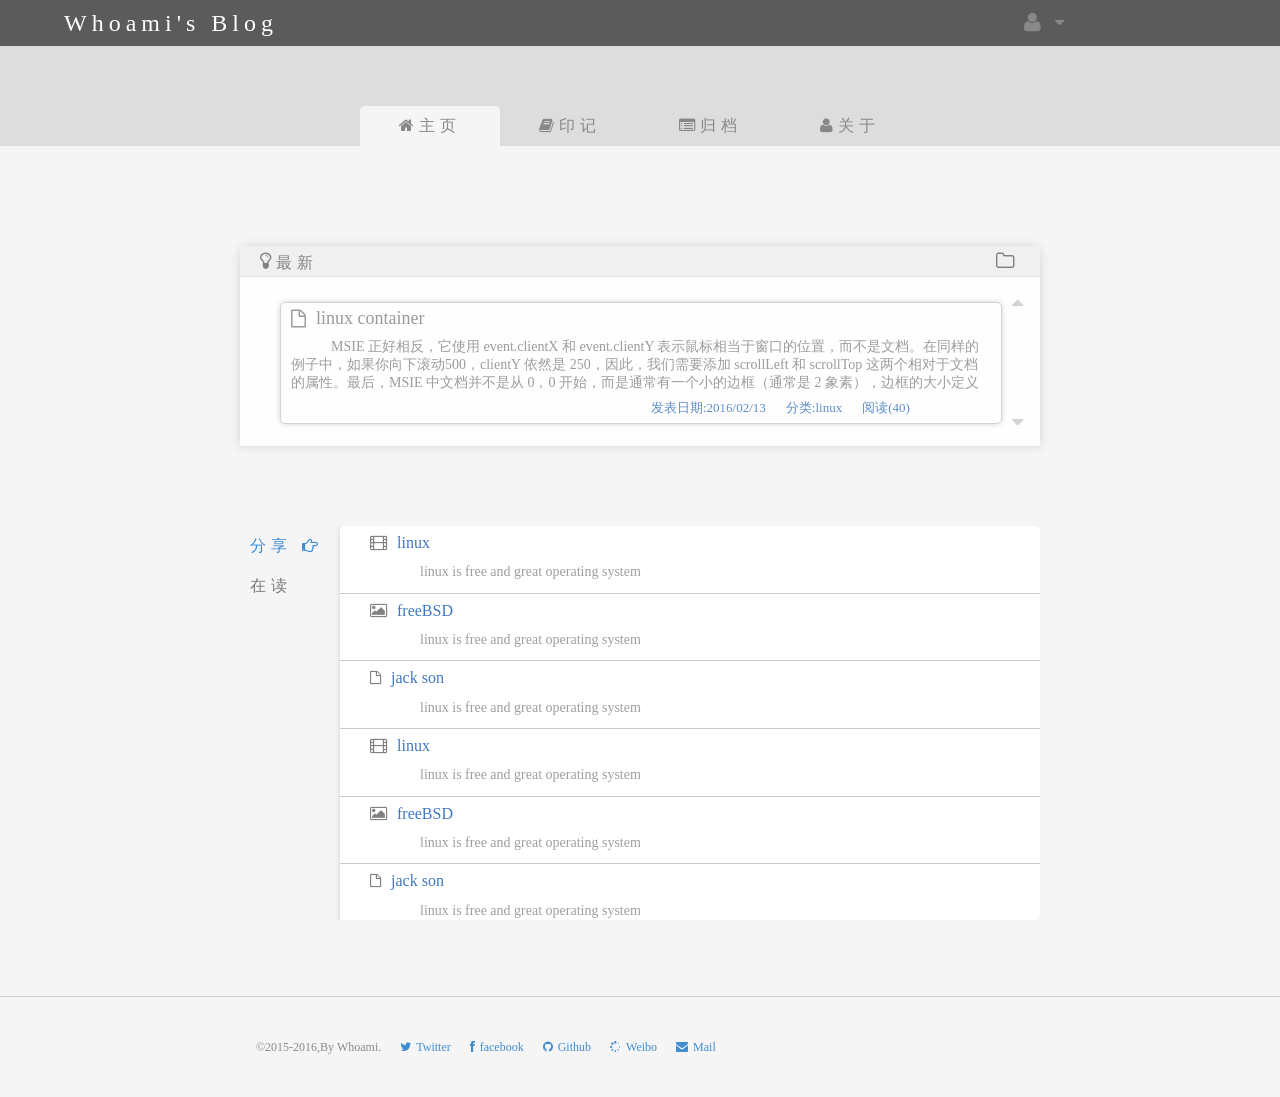
==== commit d00965fb: "change 'player' directory" ====
--- a/app/templates/index.html
+++ b/app/templates/index.html
@@ -5,7 +5,7 @@
 <link rel="stylesheet" type="text/css" href="./static/css/font-awesome.min.css">
 <link rel="stylesheet" type="text/css" href="./static/css/index.css?version=3.0">
 <link rel="stylesheet" type="text/css" href="./static/css/buttons.css">
-<link rel="stylesheet" type="text/css" href="./player/styles.css">
+<link rel="stylesheet" type="text/css" href="./static/player/styles.css">
 </head>
 <body>
 	<div class="header">
@@ -115,4 +115,4 @@
 <script type="text/javascript" src="./player/AudioPlayer.js"></script>
 <script type="text/javascript" src="./static/js/index.js"></script>
 
-</html>+</html>
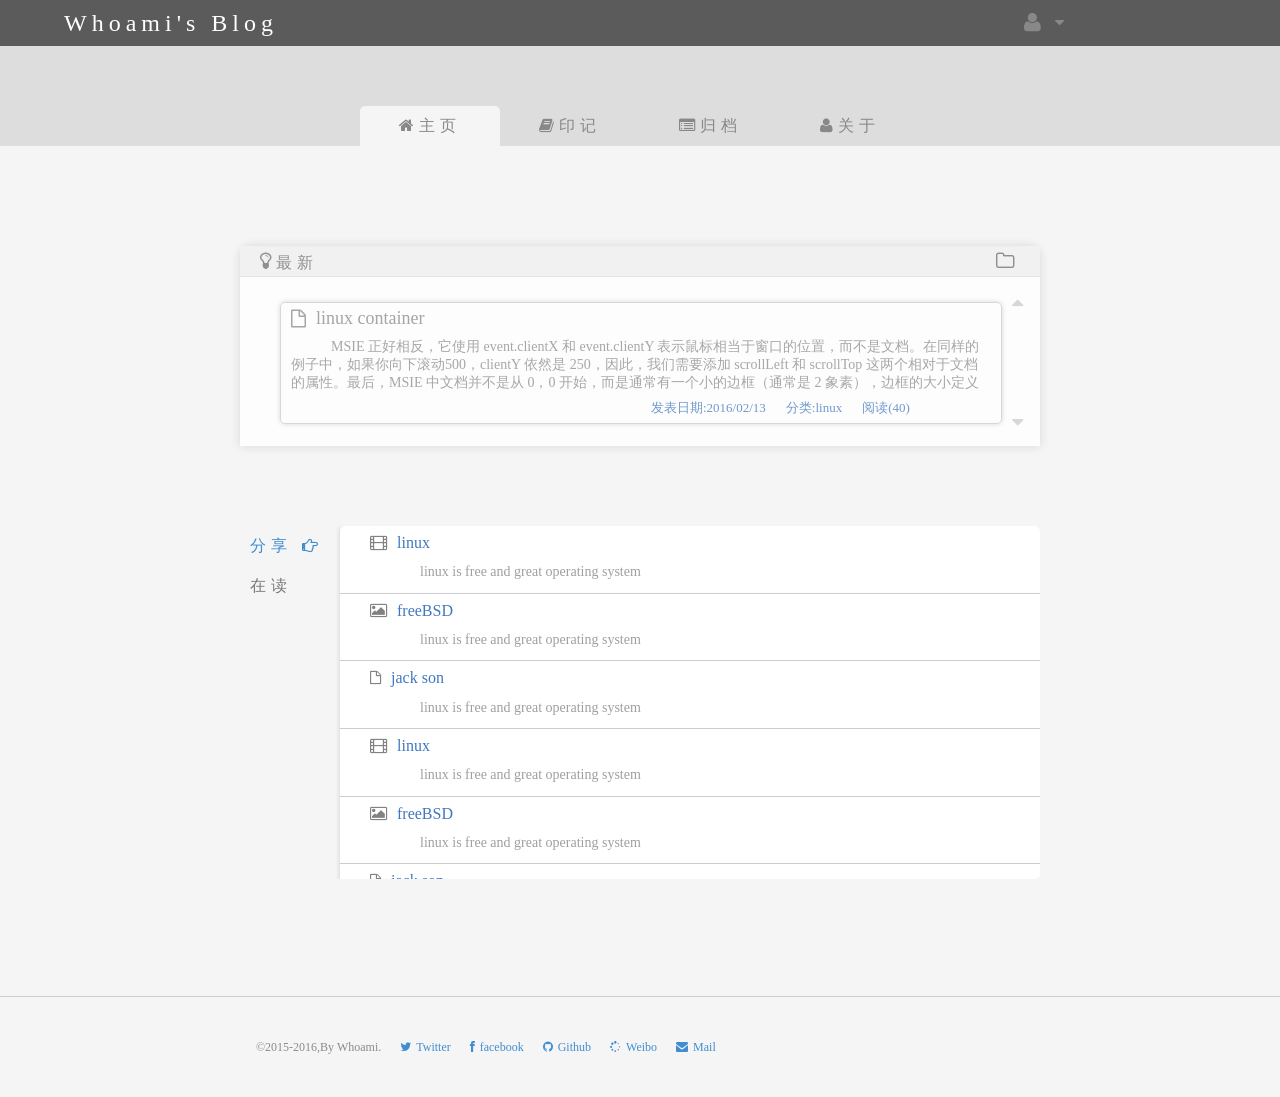
==== commit b0808f31: "change player load script path" ====
--- a/app/templates/index.html
+++ b/app/templates/index.html
@@ -112,7 +112,7 @@
 <script type="text/javascript" src="./static/js/jquery.min.js">
 </script>
 <script type="text/javascript" src="./static/js/navigator.js"></script>
-<script type="text/javascript" src="./player/AudioPlayer.js"></script>
+<script type="text/javascript" src="./static/player/AudioPlayer.js"></script>
 <script type="text/javascript" src="./static/js/index.js"></script>
 
 </html>
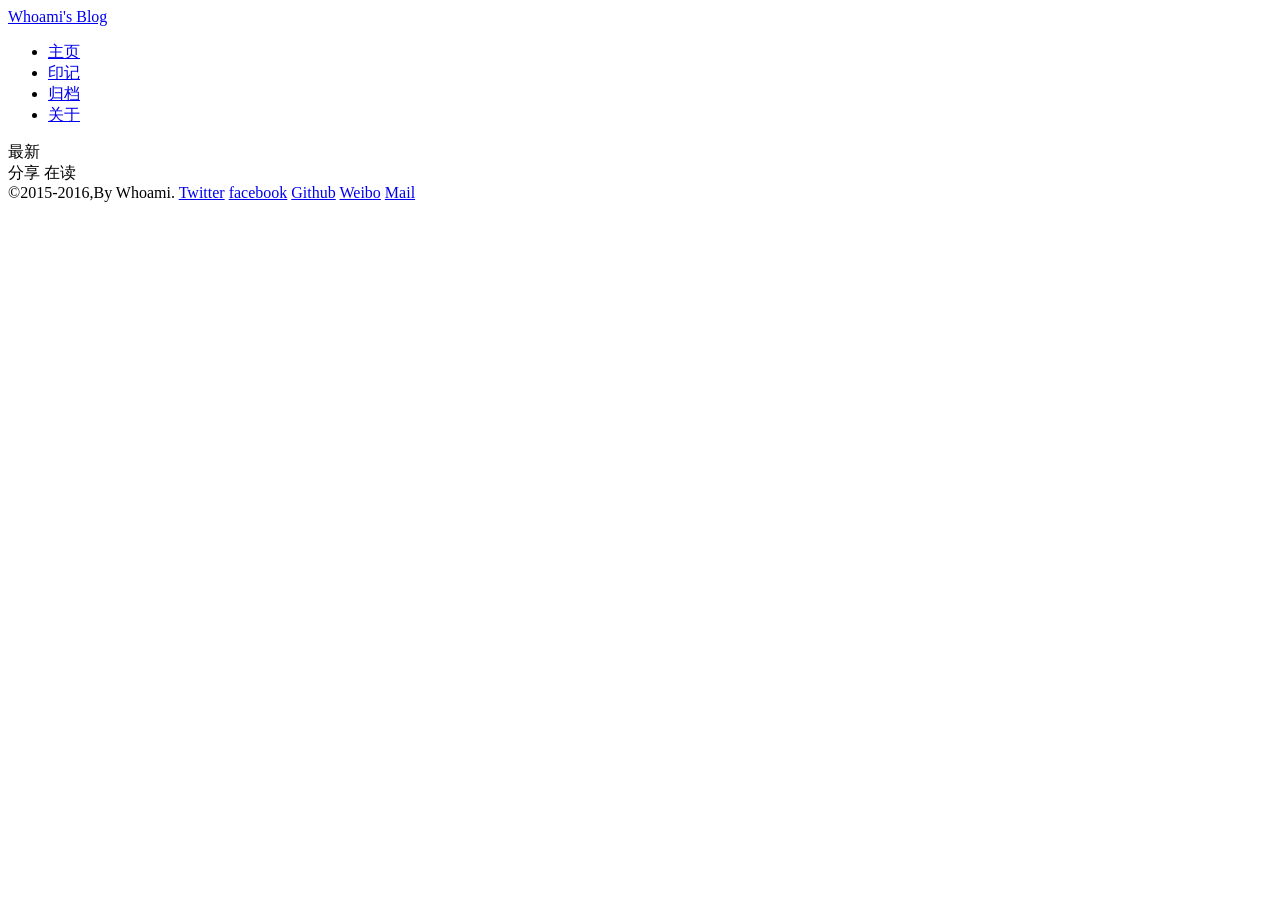
==== commit e05587bf: "rewrite static resource url path" ====
--- a/app/templates/index.html
+++ b/app/templates/index.html
@@ -2,10 +2,10 @@
 <html>
 <head>
 <meta charset="utf-8">
-<link rel="stylesheet" type="text/css" href="./static/css/font-awesome.min.css">
-<link rel="stylesheet" type="text/css" href="./static/css/index.css?version=3.0">
-<link rel="stylesheet" type="text/css" href="./static/css/buttons.css">
-<link rel="stylesheet" type="text/css" href="./static/player/styles.css">
+<link rel="stylesheet" type="text/css" href="/static/css/font-awesome.min.css">
+<link rel="stylesheet" type="text/css" href="/static/css/index.css?version=3.0">
+<link rel="stylesheet" type="text/css" href="/static/css/buttons.css">
+<link rel="stylesheet" type="text/css" href="/static/player/styles.css">
 </head>
 <body>
 	<div class="header">
@@ -109,10 +109,10 @@
 	 </div>
 </div>
 </body>
-<script type="text/javascript" src="./static/js/jquery.min.js">
+<script type="text/javascript" src="/static/js/jquery.min.js">
 </script>
-<script type="text/javascript" src="./static/js/navigator.js"></script>
-<script type="text/javascript" src="./static/player/AudioPlayer.js"></script>
-<script type="text/javascript" src="./static/js/index.js"></script>
+<script type="text/javascript" src="/static/js/navigator.js"></script>
+<script type="text/javascript" src="/static/player/AudioPlayer.js"></script>
+<script type="text/javascript" src="/static/js/index.js"></script>
 
 </html>
